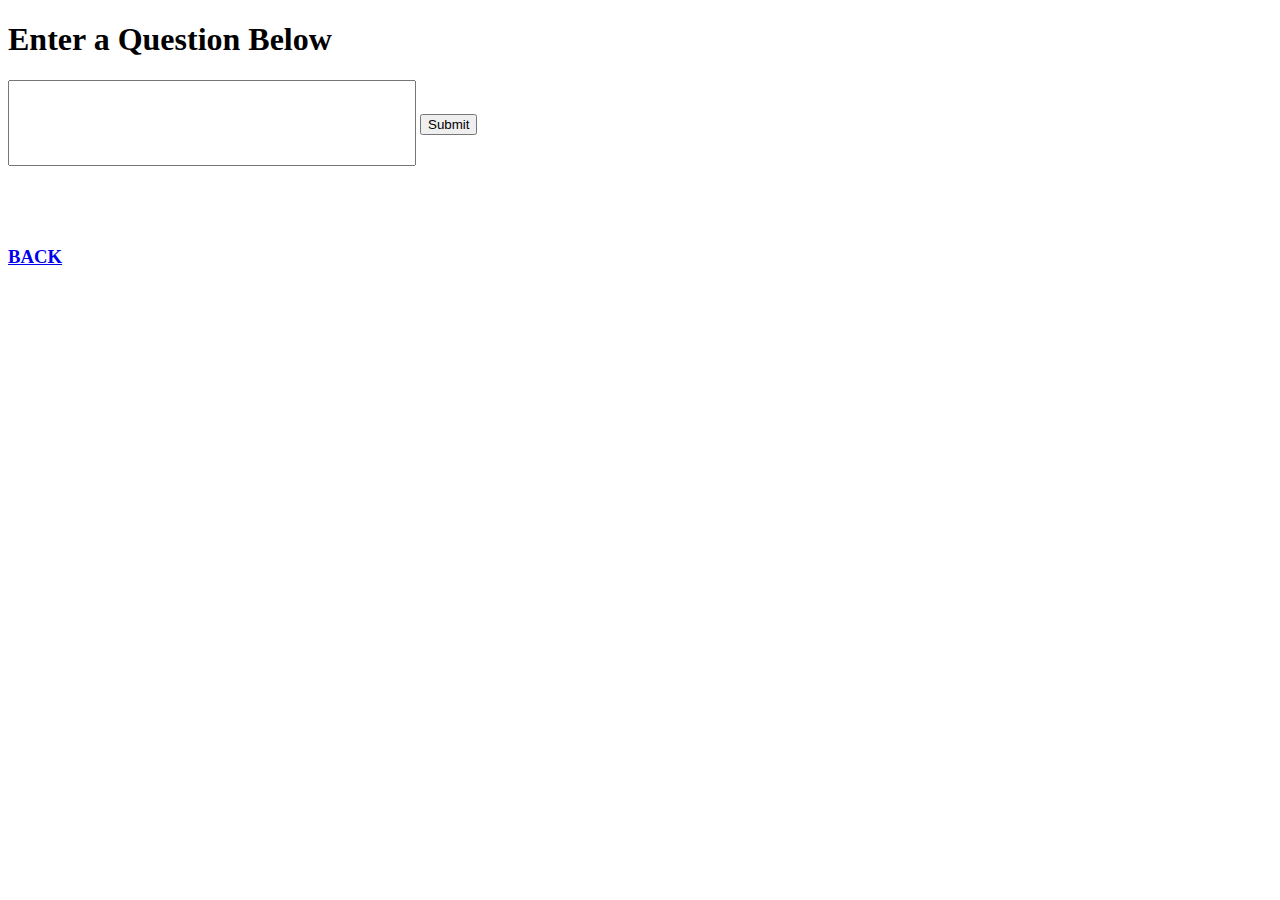
==== templates/ai.html @ 3c77f8a1 "first commit" ====
<!DOCTYPE html>
<html lang="en">
    <head>
        <title>Monstrobo AI</title>
    </head>
    <body>
        <h1>Enter a Question Below</h1>
        <form method="POST">
            <input name="question" style="height:80px; width:400px; font-size:16pt;">
            <input type="submit">
        </form>
        <div style="margin-top:80px">
            <h3>
                <a href="/">BACK</a>
            </h3>
        </div>
    </body>
</html>
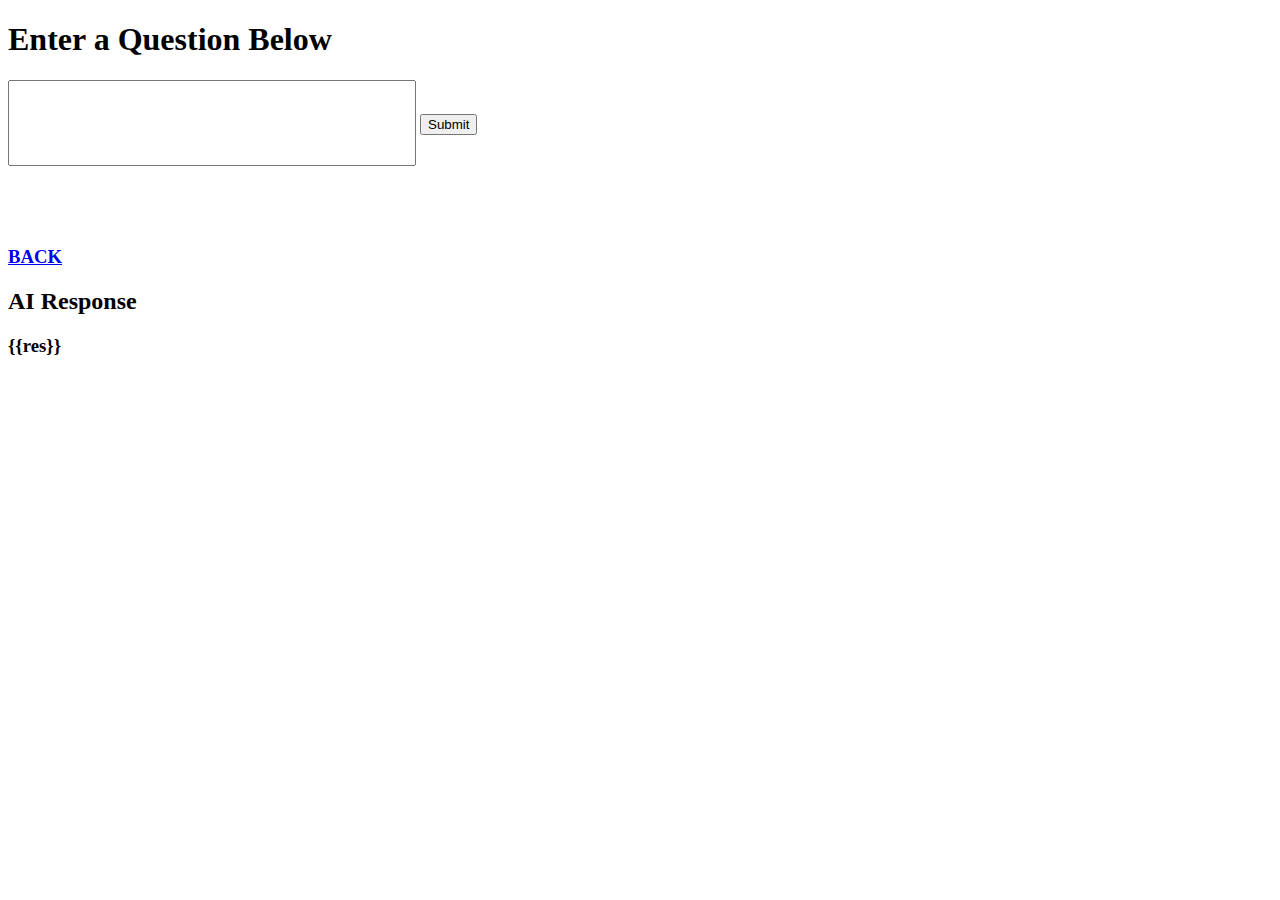
==== commit 474fafb1: "the whole system basically works; need to fix bugs" ====
--- a/templates/ai.html
+++ b/templates/ai.html
@@ -14,5 +14,7 @@
                 <a href="/">BACK</a>
             </h3>
         </div>
+        <h2>AI Response</h2>
+        <h3 id="ai-res">{{res}}</h3>
     </body>
 </html>